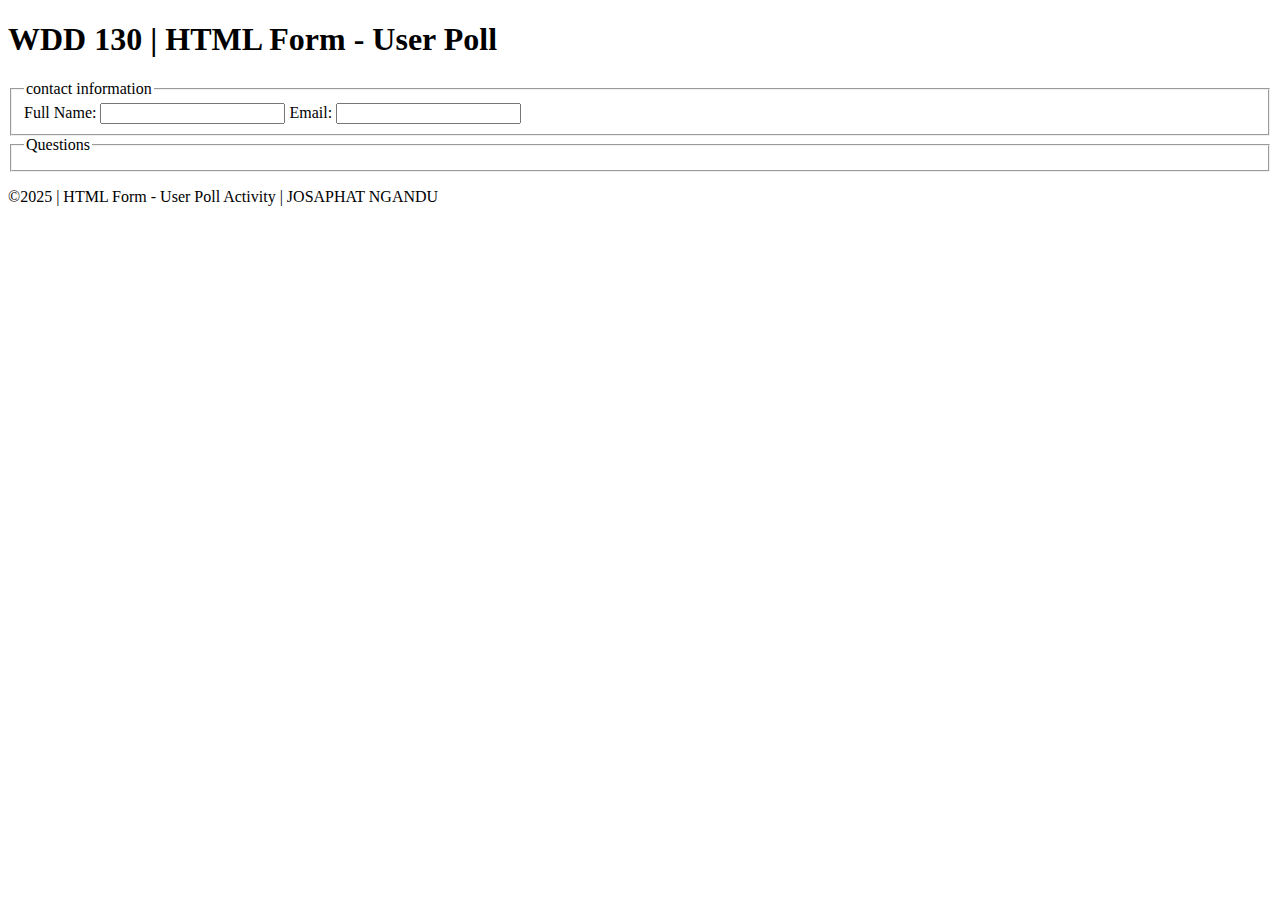
==== week5/poll-form.html @ db7058fc "fixed file and folder stucture" ====
<!doctype html>
<html lang="en-US">
  <head>
    
    <meta charset="utf-8">
    <meta name="viewport" content="width=device-width,initial-scale=1.0">
    <title>WDD 130 | HTML Form - User Poll</title>
    
    
  </head>
  <body>
    <header>
       <h1>WDD 130 | HTML Form - User Poll</h1> 
     </header>
     
     <main>
   <Form>
<fieldset>
<legend> contact information </legend>
<label for="fullname">Full Name:</label>
<input type="text" id="fullname" name="fullname">
<label for="usermail">Email:</label>
<input type="email" id="useremail" name="useremail">
<!-- form elements will go here-->
</fieldset>
<fieldset>
    <legend> Questions </legend>
    <!-- form elements will go here-->
</fieldset>

   </form>
     </main>
     
      <footer>

    <p>
      ©2025 | HTML Form - User Poll Activity | JOSAPHAT NGANDU
      </p>
      
     </footer>
</body>
</html>
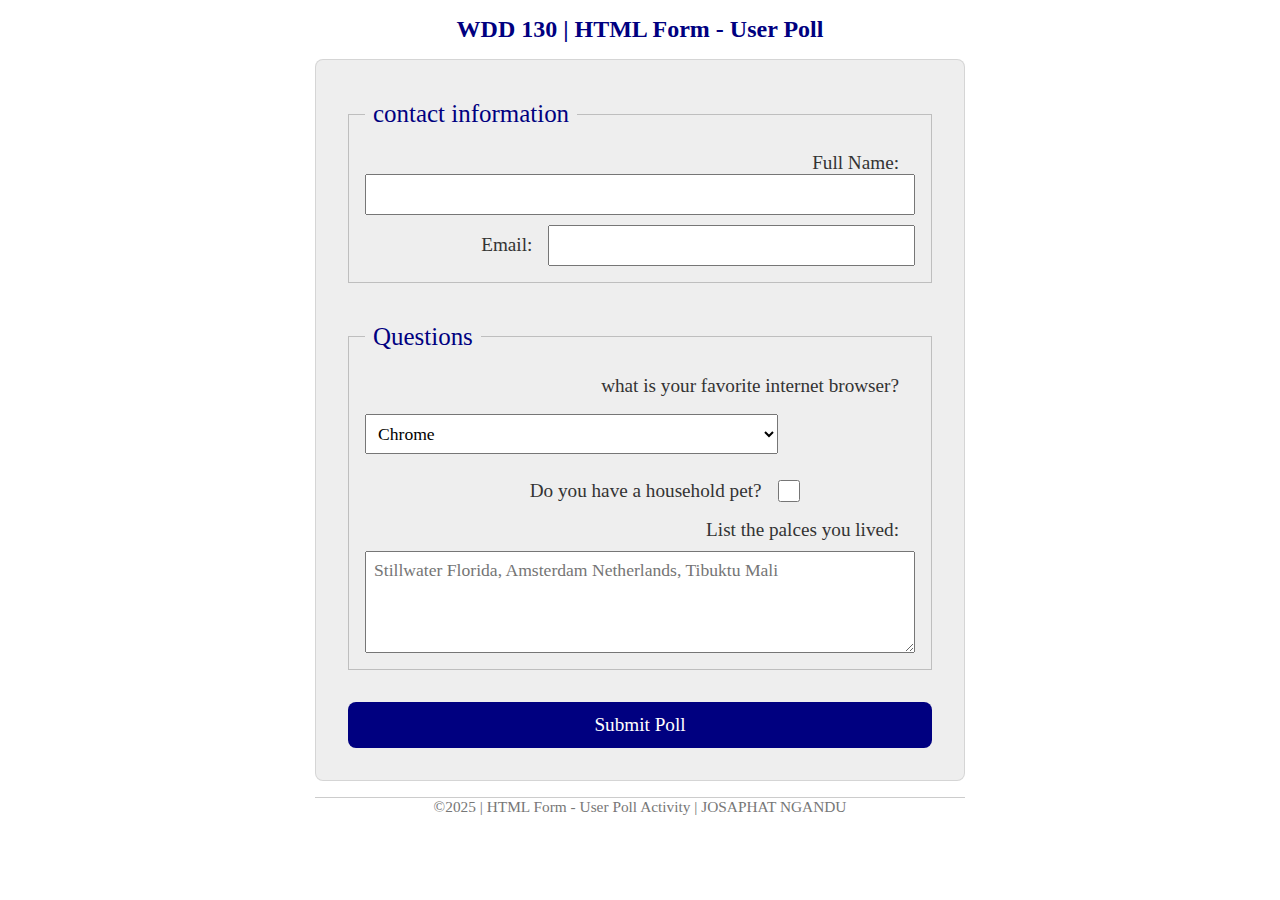
==== commit 4a19de78: "trying" ====
--- a/week5/poll-form.html
+++ b/week5/poll-form.html
@@ -5,8 +5,12 @@
     <meta charset="utf-8">
     <meta name="viewport" content="width=device-width,initial-scale=1.0">
     <title>WDD 130 | HTML Form - User Poll</title>
-    
-    
+    <link rel="stylesheet" href="styles/poll-form.css">
+    <link rel="preconnect" href="https://fonts.googleapis.com">
+    <link rel="preconnect" href="https://fonts.gstatic.com" crossorigin>
+    <link
+      href="https://fonts.googleapis.com/css2?family=Roboto:ital,wght@0,100;0,300;0,400;0,500;0,700;0,900;1,100;1,300;1,400;1,500;1,700;1,900&family=Slabo+27px&display=swap"
+      rel="stylesheet">
   </head>
   <body>
     <header>
@@ -17,17 +21,38 @@
    <Form>
 <fieldset>
 <legend> contact information </legend>
+<div class="form-item">
 <label for="fullname">Full Name:</label>
 <input type="text" id="fullname" name="fullname">
+</div>
+<div class="form-item column2" >
 <label for="usermail">Email:</label>
 <input type="email" id="useremail" name="useremail">
+</div>
 <!-- form elements will go here-->
 </fieldset>
 <fieldset>
     <legend> Questions </legend>
+    <label for="browser">what is your favorite internet browser?</label>
+    <div class="form-item column1">
+    <select id="browser" name="browser">
+      <option value="chrome">Chrome</option>
+      <option value="firefox">Firefox</option>
+      <option value="safari">Safari</option>
+      <option value="edge">Edge</option>
+      <option value="brave">Brave</option>
+      <option value="other">Other</option>
+    </select>
+    </div>
+    <div class="form-item column1" >
+    <label for="pet">Do you have a household pet?</label>
+    <input type="checkbox" id="pet" name="pet">
+    </div>
+    <label for="feedback">List the palces you lived:</label>
+    <textarea id="feedback" name="feedback" rows="4" placeholder="Stillwater Florida, Amsterdam Netherlands, Tibuktu Mali"></textarea>
     <!-- form elements will go here-->
 </fieldset>
-
+<button type="submit">Submit Poll</button>
    </form>
      </main>
      
--- a/week5/styles/poll-form.css
+++ b/week5/styles/poll-form.css
@@ -0,0 +1,105 @@
+*{
+ margin: 0;
+ padding: 0;
+ box-sizing: border-box;   
+}
+
+body {
+    font-family: 'Times New Roman', Times, serif;
+    font-size: 1.2em;
+    color: #333;
+    background: #fff;
+}
+
+header{
+    margin: 0 auto;
+    width: 650px;
+}
+
+h1 {
+margin: 1rem;
+font-size: 1.5rem;
+color: navy;
+text-align: center;
+}
+
+form{
+   width: 650px;
+   margin: 0 auto; 
+   padding: 1rem;
+   border: 1px solid rgb(0 0 0 / 0.1);
+   border-radius: 0.5rem;
+   background-color:#eee ;
+   display:grid;
+}
+
+fieldset {
+    display: grid;
+    grid-gap: .5em;
+    margin: 1rem;
+    border: 1px solid rgb(0 0 0 / 0.2);
+    padding: 1rem;
+}
+
+legend {
+    padding: 0.5rem;
+    color: navy;
+    font-size: 1.3em;
+}
+
+label, input , button, select, textarea {
+   font-family: 'Times New Roman', Times, serif ;
+}
+
+label{
+    text-align: right;
+    padding-right: 1rem;
+}
+
+input, select, textarea{
+    padding: 0.5rem;
+    font-size: 1.1rem;
+}
+
+input[type="checkbox"]{
+    width: 22px;
+    height: 22px;
+    vertical-align: bottom;
+}
+
+button {
+    margin: 1rem;
+    background-color: navy;
+    color: #fff;
+    border:none;
+    border-radius: .5rem;
+    padding: .75rem;
+    font-size: 1.2rem;
+}
+
+button:hover{
+    background-color: darkgreen;
+}
+
+footer{
+    margin: 1rem auto 0;
+    width: 650px;
+    text-align: center;
+    font-size: 0.8em;
+    color: #777;
+    border-top: 1px solid #ccc;
+}
+
+.form-item {
+    display: grid;
+    align-items: center;
+}
+
+.column1{
+    grid-template-columns: 3fr 1fr;
+    margin: 0.5rem 0;
+}
+
+.column2{
+    grid-template-columns: 1fr 2fr;
+}